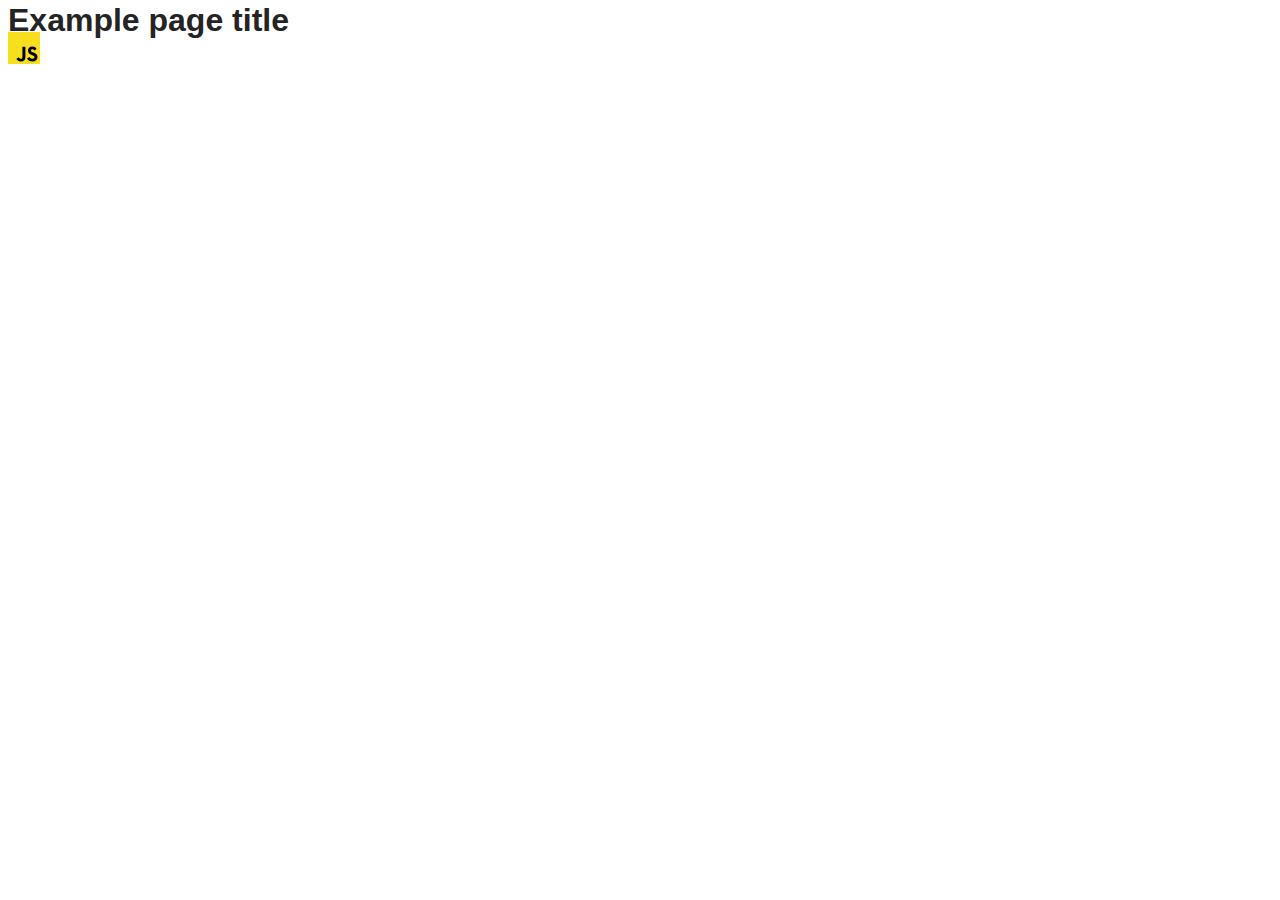
==== src/index.html @ 1c78e610 "Initial commit" ====
<!DOCTYPE html>
<html lang="en">
  <head>
    <meta charset="UTF-8" />
    <link rel="icon" type="image/svg+xml" href="/favicon.svg" />
    <meta name="viewport" content="width=device-width, initial-scale=1.0" />
    <title>Vanilla App Template</title>
    <link rel="stylesheet" href="./css/styles.css" />
  </head>
  <body>
    <load ="partials/header.html" />

    <section>
      <h1>Example page title</h1>
      <!-- Path to images as from index.html file -->
      <img src="./img/javascript.svg" alt="" />
    </section>

    <!-- Loads the specified .html file -->
    <load ="partials/vite-promo.html" />

    <script type="module" src="./main.js"></script>
  </body>
</html>
---- src/css/styles.css ----
/**
  |============================
  | include css partials with
  | default @import url()
  |============================
*/
@import url('./reset.css');
@import url('./vite-promo.css');
@import url('./header.css');

:root {
  font-family: Inter, Avenir, Helvetica, Arial, sans-serif;
  font-size: 16px;
  line-height: 24px;
  font-weight: 400;

  color: #242424;
  background-color: rgba(255, 255, 255, 0.87);

  font-synthesis: none;
  text-rendering: optimizeLegibility;
  -webkit-font-smoothing: antialiased;
  -moz-osx-font-smoothing: grayscale;
  -webkit-text-size-adjust: 100%;
}
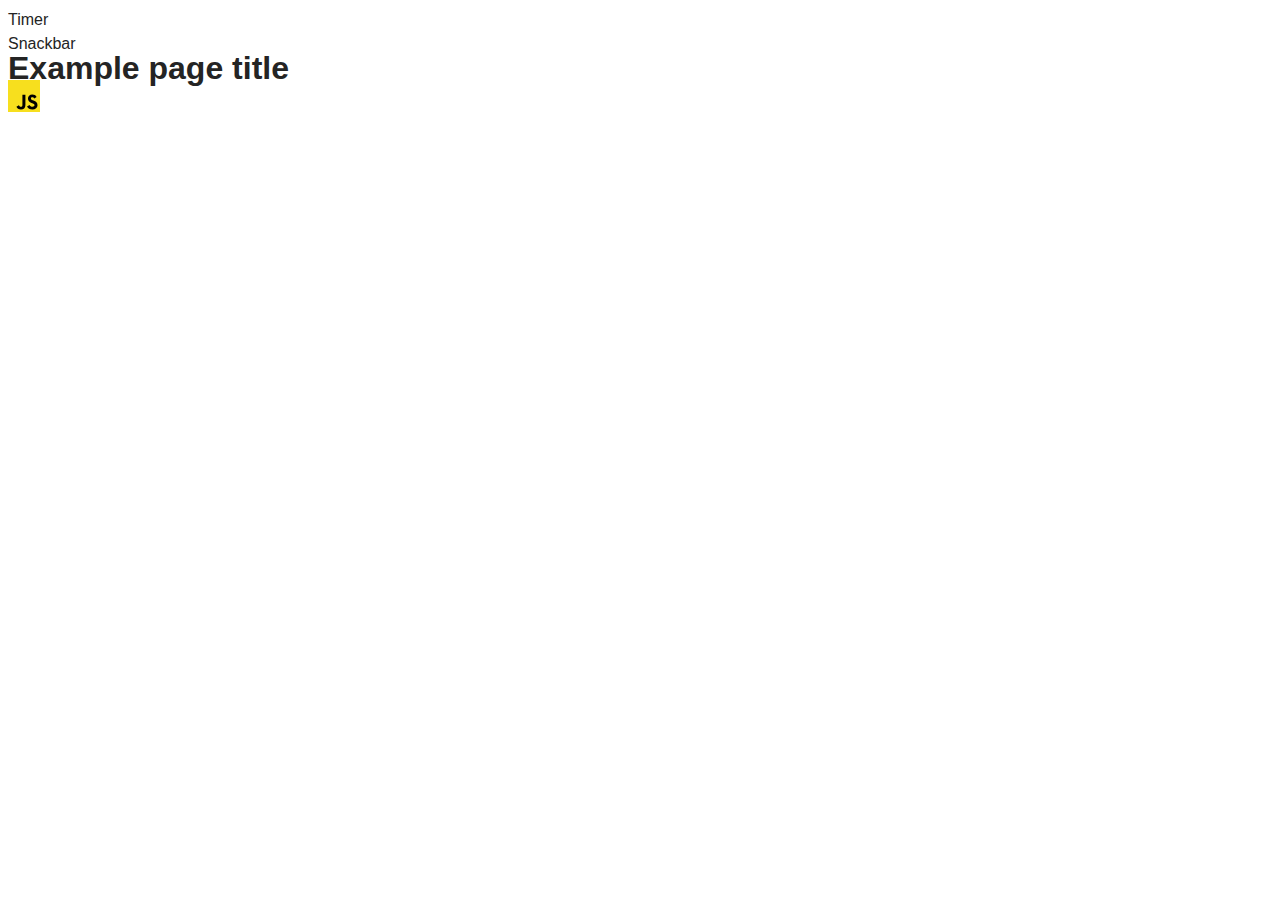
==== commit acb19d1e: "html" ====
--- a/src/index.html
+++ b/src/index.html
@@ -8,7 +8,11 @@
     <link rel="stylesheet" href="./css/styles.css" />
   </head>
   <body>
-    <load ="partials/header.html" />
+ <nav>
+  <ul>
+<li><a href="./1-timer.html">Timer</a></li>
+<li><a href="./2-snackbar.html">Snackbar</a></li>
+ </ul></nav>
 
     <section>
       <h1>Example page title</h1>
@@ -16,9 +20,8 @@
       <img src="./img/javascript.svg" alt="" />
     </section>
 
-    <!-- Loads the specified .html file -->
-    <load ="partials/vite-promo.html" />
+    
 
     <script type="module" src="./main.js"></script>
   </body>
-</html>
+</html>